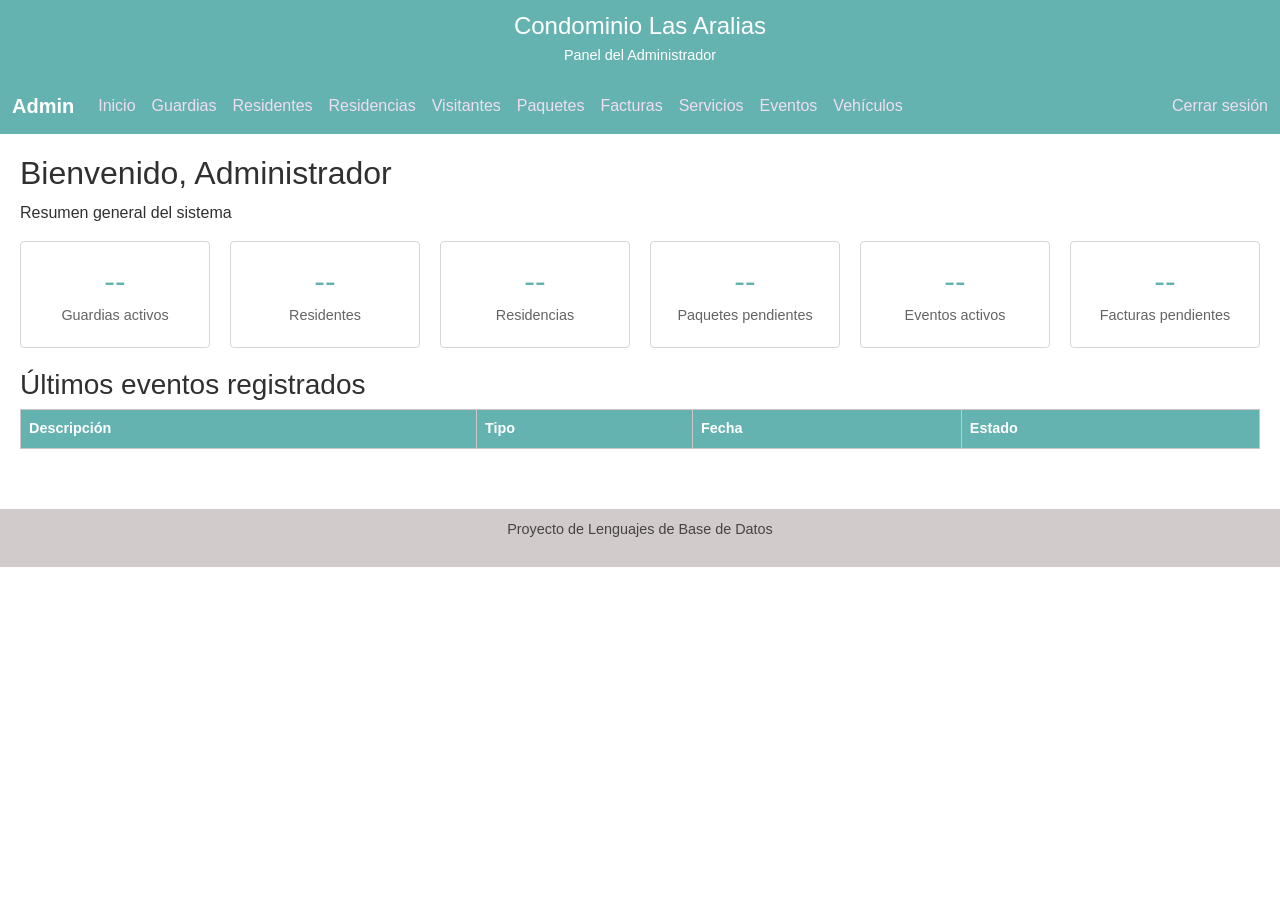
==== admin.html @ 8fc1bbf4 "INICIO PROYECTO - BASES Y DISEÑO VISUAL" ====
<!DOCTYPE html>
<html>

<head>
    <meta charset="utf-8">
    <meta name="viewport" content="width=device-width, initial-scale=1.0">
    <title>Panel Administrador - Las Aralias</title>
    <link href="https://cdn.jsdelivr.net/npm/bootstrap@5.3.8/dist/css/bootstrap.min.css" rel="stylesheet">
    <link rel="stylesheet" href="css/admin.css">
</head>

<body>
    <header>
        <h1>Condominio Las Aralias</h1>
        <p>Panel del Administrador</p>
    </header>

    <nav class="navbar navbar-expand-lg">
        <div class="container-fluid">
            <span class="navbar-brand">Admin</span>
            <button class="navbar-toggler" type="button" data-bs-toggle="collapse" data-bs-target="#navAdmin">
                <span class="navbar-toggler-icon"></span>
            </button>
            <div class="collapse navbar-collapse" id="navAdmin">
                <ul class="navbar-nav me-auto">
                    <li class="nav-item"><a class="nav-link" href="#" onclick="mostrarSeccion('inicio')">Inicio</a></li>
                    <li class="nav-item"><a class="nav-link" href="#" onclick="mostrarSeccion('guardias')">Guardias</a></li>
                    <li class="nav-item"><a class="nav-link" href="#" onclick="mostrarSeccion('residentes')">Residentes</a></li>
                    <li class="nav-item"><a class="nav-link" href="#" onclick="mostrarSeccion('residencias')">Residencias</a></li>
                    <li class="nav-item"><a class="nav-link" href="#" onclick="mostrarSeccion('visitantes')">Visitantes</a></li>
                    <li class="nav-item"><a class="nav-link" href="#" onclick="mostrarSeccion('paquetes')">Paquetes</a></li>
                    <li class="nav-item"><a class="nav-link" href="#" onclick="mostrarSeccion('facturas')">Facturas</a></li>
                    <li class="nav-item"><a class="nav-link" href="#" onclick="mostrarSeccion('servicios')">Servicios</a></li>
                    <li class="nav-item"><a class="nav-link" href="#" onclick="mostrarSeccion('eventos')">Eventos</a></li>
                    <li class="nav-item"><a class="nav-link" href="#" onclick="mostrarSeccion('vehiculos')">Vehículos</a></li>
                </ul>
                <a href="index.html" class="nav-link" style="color:#f0a0a0;">Cerrar sesión</a>
            </div>
        </div>
    </nav>

    <main>

        <section id="inicio" class="seccion activa">
            <h2>Bienvenido, Administrador</h2>
            <p>Resumen general del sistema</p>
            <div class="resumen-inicio">
                <div class="tarjeta-resumen">
                    <h3>--</h3>
                    <p>Guardias activos</p>
                </div>
                <div class="tarjeta-resumen">
                    <h3>--</h3>
                    <p>Residentes</p>
                </div>
                <div class="tarjeta-resumen">
                    <h3>--</h3>
                    <p>Residencias</p>
                </div>
                <div class="tarjeta-resumen">
                    <h3>--</h3>
                    <p>Paquetes pendientes</p>
                </div>
                <div class="tarjeta-resumen">
                    <h3>--</h3>
                    <p>Eventos activos</p>
                </div>
                <div class="tarjeta-resumen">
                    <h3>--</h3>
                    <p>Facturas pendientes</p>
                </div>
            </div>
            <h3>Últimos eventos registrados</h3>
            <table>
                <thead>
                    <tr>
                        <th>Descripción</th>
                        <th>Tipo</th>
                        <th>Fecha</th>
                        <th>Estado</th>
                    </tr>
                </thead>
                <tbody></tbody>
            </table>
        </section>

        <section id="guardias" class="seccion">
            <h2>Guardias</h2>
            <div class="contenedor-principal">
                <div class="bloque-tabla">
                    <table>
                        <thead>
                            <tr>
                                <th>Nombre</th>
                                <th>Apellidos</th>
                                <th>Teléfono</th>
                                <th>Correo</th>
                                <th>Estado</th>
                                <th>Acciones</th>
                            </tr>
                        </thead>
                        <tbody></tbody>
                    </table>
                </div>
                <div class="bloque-formulario">
                    <h3>Agregar Guardia</h3>
                    <form>
                        <label>Nombre</label>
                        <input type="text" placeholder="NOMBRE">
                        <label>Apellido Paterno</label>
                        <input type="text" placeholder="APELLIDO PATERNO">
                        <label>Apellido Materno</label>
                        <input type="text" placeholder="APELLIDO MATERNO">
                        <label>Teléfono</label>
                        <input type="text" placeholder="Ej: 0000-0000">
                        <label>Correo</label>
                        <input type="text" placeholder="correo@gmail.com">
                        <label>Estado</label>
                        <select>
                            <option>Activo</option>
                            <option>Inactivo</option>
                        </select>
                        <button type="submit">Guardar</button>
                        <button type="button" class="btn-limpiar">Limpiar</button>
                    </form>
                </div>
            </div>
        </section>

        <section id="residentes" class="seccion">
            <h2>Residentes</h2>
            <div class="contenedor-principal">
                <div class="bloque-tabla">
                    <table>
                        <thead>
                            <tr>
                                <th>Nombre</th>
                                <th>Apellidos</th>
                                <th>Teléfono</th>
                                <th>Residencia</th>
                                <th>Estado</th>
                                <th>Acciones</th>
                            </tr>
                        </thead>
                        <tbody></tbody>
                    </table>
                </div>
                <div class="bloque-formulario">
                    <h3>Agregar Residente</h3>
                    <form>
                        <label>Nombre</label>
                        <input type="text" placeholder="NOMBRE">
                        <label>Apellido Paterno</label>
                        <input type="text" placeholder="APELLIDO PATERNO">
                        <label>Apellido Materno</label>
                        <input type="text" placeholder="APELLIDO MATERNO">
                        <label>Teléfono</label>
                        <input type="text" placeholder="Ej: 0000-0000">
                        <label>Correo</label>
                        <input type="text" placeholder="correo@gmail.com">
                        <label>Residencia</label>
                        <select>
                            <option value="">-- Seleccione --</option>
                        </select>
                        <label>Estado</label>
                        <select>
                            <option>Activo</option>
                            <option>Inactivo</option>
                        </select>
                        <button type="submit">Guardar</button>
                        <button type="button" class="btn-limpiar">Limpiar</button>
                    </form>
                </div>
            </div>
        </section>

        <section id="residencias" class="seccion">
            <h2>Residencias</h2>
            <div class="contenedor-principal">
                <div class="bloque-tabla">
                    <table>
                        <thead>
                            <tr>
                                <th>ID</th>
                                <th>Monto Alquiler</th>
                                <th>Monto Mantenimiento</th>
                                <th>Tipo de Pago</th>
                                <th>Estado</th>
                                <th>Acciones</th>
                            </tr>
                        </thead>
                        <tbody></tbody>
                    </table>
                </div>
                <div class="bloque-formulario">
                    <h3>Agregar Residencia</h3>
                    <form>
                        <label>Monto Alquiler (₡)</label>
                        <input type="number" placeholder="Ej: 350000">
                        <label>Monto Mantenimiento (₡)</label>
                        <input type="number" placeholder="Ej: 25000">
                        <label>Tipo de Pago</label>
                        <select>
                            <option>Mensual</option>
                            <option>Quincenal</option>
                            <option>Semanal</option>
                        </select>
                        <label>Estado</label>
                        <select>
                            <option>Activo</option>
                            <option>Inactivo</option>
                        </select>
                        <button type="submit">Guardar</button>
                        <button type="button" class="btn-limpiar">Limpiar</button>
                    </form>
                </div>
            </div>
        </section>

        <section id="visitantes" class="seccion">
            <h2>Visitantes</h2>
            <p style="color:#969191; font-size:0.9em;">Historial completo de visitas al condominio.</p>
            <table>
                <thead>
                    <tr>
                        <th>Nombre</th>
                        <th>Rol</th>
                        <th>Residencia</th>
                        <th>Fecha Ingreso</th>
                        <th>Fecha Salida</th>
                        <th>Estado</th>
                        <th>Acciones</th>
                    </tr>
                </thead>
                <tbody></tbody>
            </table>
        </section>

        <section id="paquetes" class="seccion">
            <h2>Paquetes</h2>
            <p style="color:#969191; font-size:0.9em;">Gestión de paquetes recibidos en el condominio.</p>
            <table>
                <thead>
                    <tr>
                        <th>Descripción</th>
                        <th>Residencia</th>
                        <th>Fecha Ingreso</th>
                        <th>Fecha Entrega</th>
                        <th>Estado</th>
                        <th>Acciones</th>
                    </tr>
                </thead>
                <tbody></tbody>
            </table>
        </section>

        <section id="facturas" class="seccion">
            <h2>Facturas y Pagos</h2>
            <div class="contenedor-principal">
                <div class="bloque-tabla">
                    <table>
                        <thead>
                            <tr>
                                <th>Fecha</th>
                                <th>Descripción</th>
                                <th>Residente</th>
                                <th>Tipo Pago</th>
                                <th>Forma Pago</th>
                                <th>Estado</th>
                                <th>Acciones</th>
                            </tr>
                        </thead>
                        <tbody></tbody>
                    </table>
                </div>
                <div class="bloque-formulario">
                    <h3>Agregar Factura</h3>
                    <form>
                        <label>Fecha</label>
                        <input type="text" placeholder="Ej: YYYY-MM-DD">
                        <label>Descripción</label>
                        <input type="text" placeholder="Ej: PAGO MANTENIMIENTO">
                        <label>Residente</label>
                        <select>
                            <option value="">-- Seleccione --</option>
                        </select>
                        <label>Tipo de Pago</label>
                        <select>
                            <option>Alquiler</option>
                            <option>Mantenimiento</option>
                            <option>Servicio</option>
                        </select>
                        <label>Forma de Pago</label>
                        <select>
                            <option>Efectivo</option>
                            <option>Transferencia</option>
                            <option>Tarjeta</option>
                        </select>
                        <label>Estado</label>
                        <select>
                            <option>Pendiente</option>
                            <option>Pagado</option>
                            <option>Vencido</option>
                        </select>
                        <button type="submit">Guardar</button>
                        <button type="button" class="btn-limpiar">Limpiar</button>
                    </form>
                </div>
            </div>
        </section>

        <section id="servicios" class="seccion">
            <h2>Servicios</h2>
            <div class="contenedor-principal">
                <div class="bloque-tabla">
                    <table>
                        <thead>
                            <tr>
                                <th>Descripción</th>
                                <th>Tipo</th>
                                <th>Fecha Salida</th>
                                <th>Estado</th>
                                <th>Acciones</th>
                            </tr>
                        </thead>
                        <tbody></tbody>
                    </table>
                </div>
                <div class="bloque-formulario">
                    <h3>Agregar Servicio</h3>
                    <form>
                        <label>Descripción</label>
                        <input type="text" placeholder="Ej: JARDINERÍA">
                        <label>Tipo de Servicio</label>
                        <select>
                            <option>Plomería</option>
                            <option>Electricidad</option>
                            <option>Jardinería</option>
                            <option>Seguridad</option>
                            <option>Limpieza</option>
                            <option>Otro</option>
                        </select>
                        <label>Fecha de Salida</label>
                        <input type="text" placeholder="Ej: YYYY-MM-DD">
                        <label>Estado</label>
                        <select>
                            <option>Activo</option>
                            <option>Finalizado</option>
                            <option>Cancelado</option>
                        </select>
                        <button type="submit">Guardar</button>
                        <button type="button" class="btn-limpiar">Limpiar</button>
                    </form>
                </div>
            </div>
        </section>

        <section id="eventos" class="seccion">
            <h2>Eventos / Incidentes</h2>
            <div class="contenedor-principal">
                <div class="bloque-tabla">
                    <table>
                        <thead>
                            <tr>
                                <th>Descripción</th>
                                <th>Tipo</th>
                                <th>Fecha</th>
                                <th>Estado</th>
                                <th>Acciones</th>
                            </tr>
                        </thead>
                        <tbody></tbody>
                    </table>
                </div>
                <div class="bloque-formulario">
                    <h3>Agregar Evento</h3>
                    <form>
                        <label>Descripción</label>
                        <textarea placeholder="EVENTO O INCIDENTE"></textarea>
                        <label>Tipo</label>
                        <select>
                            <option>Incidente</option>
                            <option>Visita especial</option>
                            <option>Mantenimiento</option>
                            <option>Otro</option>
                        </select>
                        <label>Fecha</label>
                        <input type="text" placeholder="Ej: YYYY-MM-DD">
                        <label>Estado</label>
                        <select>
                            <option>Activo</option>
                            <option>Resuelto</option>
                        </select>
                        <button type="submit">Guardar</button>
                        <button type="button" class="btn-limpiar">Limpiar</button>
                    </form>
                </div>
            </div>
        </section>

        <section id="vehiculos" class="seccion">
            <h2>Vehículos</h2>
            <p style="color:#969191; font-size:0.9em;">Gestión de vehículos registrados en el condominio.</p>
            <table>
                <thead>
                    <tr>
                        <th>Placa</th>
                        <th>Descripción</th>
                        <th>Residente</th>
                        <th>Estado</th>
                        <th>Acciones</th>
                    </tr>
                </thead>
                <tbody></tbody>
            </table>
        </section>

    </main>

    <footer>
        <p>Proyecto de Lenguajes de Base de Datos</p>
    </footer>

    <script src="js/admin.js"></script>
    <script src="https://cdn.jsdelivr.net/npm/bootstrap@5.3.8/dist/js/bootstrap.bundle.min.js"></script>
</body>

</html>
---- css/admin.css ----
body {
    background-color: #ffffff;
    color: #313030;
    font-family: Arial, Helvetica, sans-serif;
    margin: 0;
    padding: 0;
}

header {
    text-align: center;
    padding: 12px 0;
    background-color: #65b3b0;
    color: #ffffff;
}

header h1 {
    margin: 0;
    font-size: 1.5em;
}

header p {
    margin: 4px 0 0 0;
    font-size: 0.9em;
}

footer {
    text-align: center;
    padding: 10px 0;
    background-color: #d2cbcb;
    color: #464343;
    font-size: 0.9em;
    margin-top: 30px;
}

.navbar {
    background-color: #65b3b0 !important;
}

.navbar-brand {
    color: #ffffff !important;
    font-weight: bold;
}

.nav-link {
    color: #f0ddf0 !important;
}

.nav-link:hover,
.nav-link.activo {
    color: #ffffff !important;
    background-color: #4a1942 !important;
    border-radius: 4px;
}

.seccion {
    display: none;
    padding: 20px;
}

.seccion.activa {
    display: block;
}

.contenedor-principal {
    display: flex;
    justify-content: space-between;
    align-items: flex-start;
    gap: 20px;
    flex-wrap: wrap;
}

.bloque-tabla {
    flex: 2;
    min-width: 300px;
}

.bloque-formulario {
    flex: 1;
    min-width: 260px;
    background-color: #ffffff;
    border: 1px solid #cac3c3;
    border-radius: 4px;
    padding: 20px;
}

table {
    width: 100%;
    border-collapse: collapse;
    background-color: #ffffff;
    margin-bottom: 10px;
}

th, td {
    border: 1px solid #cbc5c5;
    padding: 8px;
    text-align: left;
    font-size: 0.9em;
}

th {
    background-color: #65b3b0;
    color: #ffffff;
}

tbody tr:hover {
    background-color: #f5e6f5;
}

.bloque-formulario h3 {
    margin-top: 0;
    font-size: 1.1em;
    border-bottom: 1px solid #d2cccc;
    padding-bottom: 8px;
}

.bloque-formulario form {
    display: flex;
    flex-direction: column;
}

.bloque-formulario label {
    font-size: 0.88em;
    margin-top: 6px;
    font-weight: bold;
}

.bloque-formulario input[type="text"],
.bloque-formulario input[type="number"],
.bloque-formulario input[type="date"],
.bloque-formulario select,
.bloque-formulario textarea {
    padding: 5px;
    margin-bottom: 6px;
    border: 1px solid #ada8a8;
    border-radius: 3px;
    font-size: 0.9em;
    width: 100%;
}

.bloque-formulario textarea {
    resize: vertical;
    height: 70px;
}

.bloque-formulario button[type="submit"] {
    padding: 8px;
    background-color: #65b3b0;
    color: #ffffff;
    border: none;
    border-radius: 3px;
    cursor: pointer;
    margin-top: 5px;
}

.bloque-formulario button[type="submit"]:hover {
    background-color: #65b3b0;
}

.btn-limpiar {
    padding: 6px;
    background-color: #888888;
    color: #ffffff;
    border: none;
    border-radius: 3px;
    cursor: pointer;
    margin-top: 4px;
}

.btn-limpiar:hover {
    background-color: #636060;
}

.btn-editar {
    padding: 4px 8px;
    background-color: #2c7a3a;
    color: #ffffff;
    border: none;
    border-radius: 3px;
    cursor: pointer;
    font-size: 0.8em;
    margin-right: 3px;
}

.btn-editar:hover {
    background-color: #1e5728;
}

.btn-eliminar {
    padding: 4px 8px;
    background-color: #b62121;
    color: #ffffff;
    border: none;
    border-radius: 3px;
    cursor: pointer;
    font-size: 0.8em;
}

.btn-eliminar:hover {
    background-color: #7a1515;
}

.resumen-inicio {
    display: flex;
    gap: 20px;
    flex-wrap: wrap;
    margin-bottom: 20px;
}

.tarjeta-resumen {
    background-color: #ffffff;
    border: 1px solid #dbd4d4;
    border-radius: 4px;
    padding: 20px;
    flex: 1;
    min-width: 130px;
    text-align: center;
}

.tarjeta-resumen h3 {
    margin: 0;
    font-size: 2em;
    color: #65b3b0;
}

.tarjeta-resumen p {
    margin: 5px 0 0 0;
    font-size: 0.9em;
    color: #656363;
}

.mensaje-error {
    color: rgb(194, 28, 28);
    font-size: 0.85em;
    display: none;
}

.mensaje-exito {
    color: rgb(27, 131, 27);
    font-size: 0.85em;
    display: none;
}

.estado-activo {
    color: rgb(27, 131, 27);
    font-weight: bold;
}

.estado-pendiente {
    color: rgb(225, 153, 17);
    font-weight: bold;
}

.estado-inactivo {
    color: rgb(194, 28, 28);
    font-weight: bold;
}
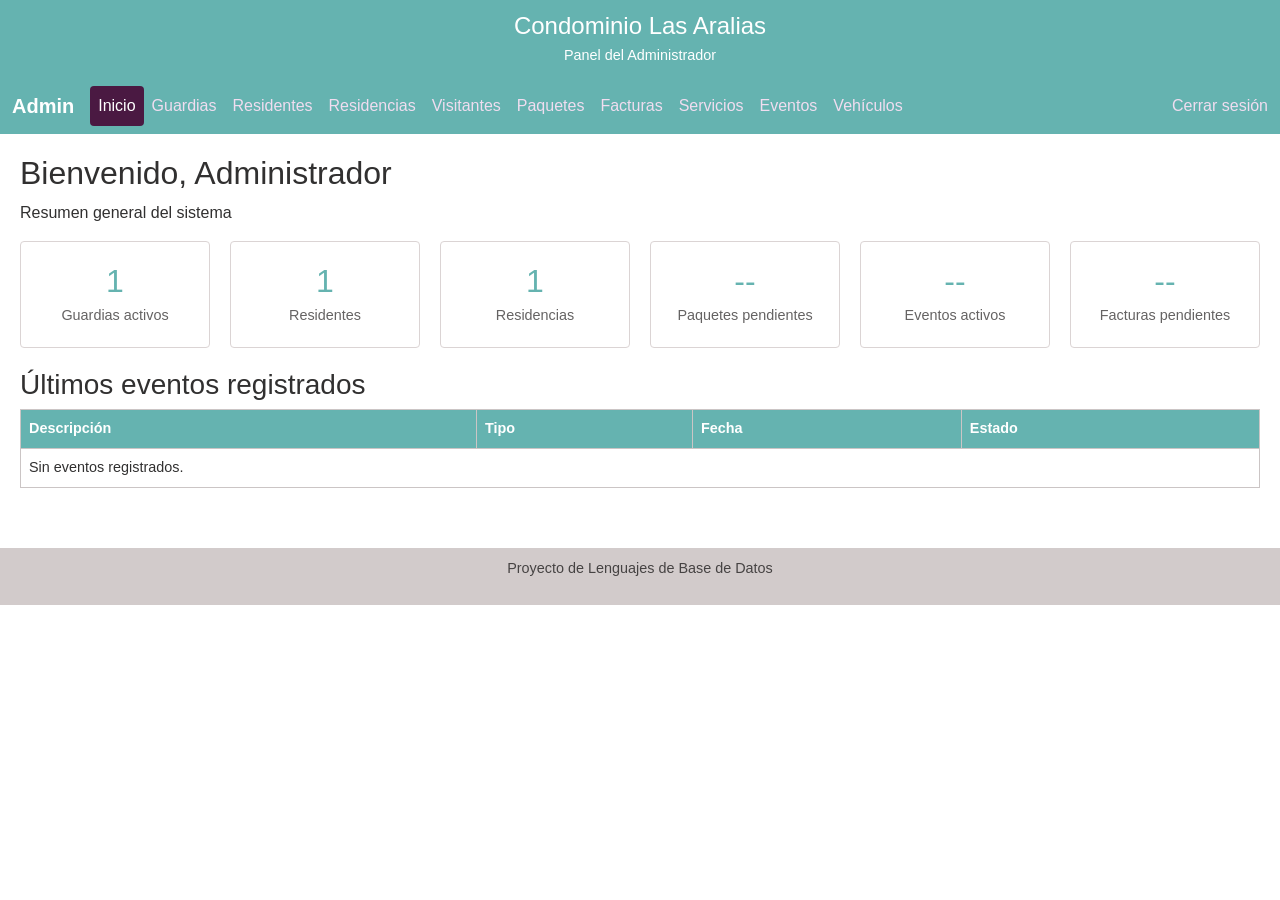
==== commit 59dd86dc: "avance2-pao" ====
--- a/admin.html
+++ b/admin.html
@@ -120,6 +120,8 @@
                             <option>Activo</option>
                             <option>Inactivo</option>
                         </select>
+                        <span class="mensaje-error"></span>
+                        <span class="mensaje-exito"></span>
                         <button type="submit">Guardar</button>
                         <button type="button" class="btn-limpiar">Limpiar</button>
                     </form>
@@ -167,6 +169,8 @@
                             <option>Activo</option>
                             <option>Inactivo</option>
                         </select>
+                        <span class="mensaje-error"></span>
+                        <span class="mensaje-exito"></span>
                         <button type="submit">Guardar</button>
                         <button type="button" class="btn-limpiar">Limpiar</button>
                     </form>
@@ -210,6 +214,8 @@
                             <option>Activo</option>
                             <option>Inactivo</option>
                         </select>
+                        <span class="mensaje-error"></span>
+                        <span class="mensaje-exito"></span>
                         <button type="submit">Guardar</button>
                         <button type="button" class="btn-limpiar">Limpiar</button>
                     </form>
--- a/css/admin.css
+++ b/css/admin.css
@@ -229,28 +229,36 @@
 }
 
 .mensaje-error {
-    color: rgb(194, 28, 28);
+    color: #c21c1c;
     font-size: 0.85em;
     display: none;
 }
 
 .mensaje-exito {
-    color: rgb(27, 131, 27);
+    color: #1b831b;
     font-size: 0.85em;
     display: none;
 }
 
+.mensaje-visible {
+    display: block;
+}
+
+.campo-error {
+    border-color: #c21c1c !important;
+}
+
 .estado-activo {
-    color: rgb(27, 131, 27);
+    color: #1b831b;
     font-weight: bold;
 }
 
 .estado-pendiente {
-    color: rgb(225, 153, 17);
+    color: #e19911;
     font-weight: bold;
 }
 
 .estado-inactivo {
-    color: rgb(194, 28, 28);
-    font-weight: bold;
-}
+    color: #c21c1c;
+    font-weight: bold;
+}
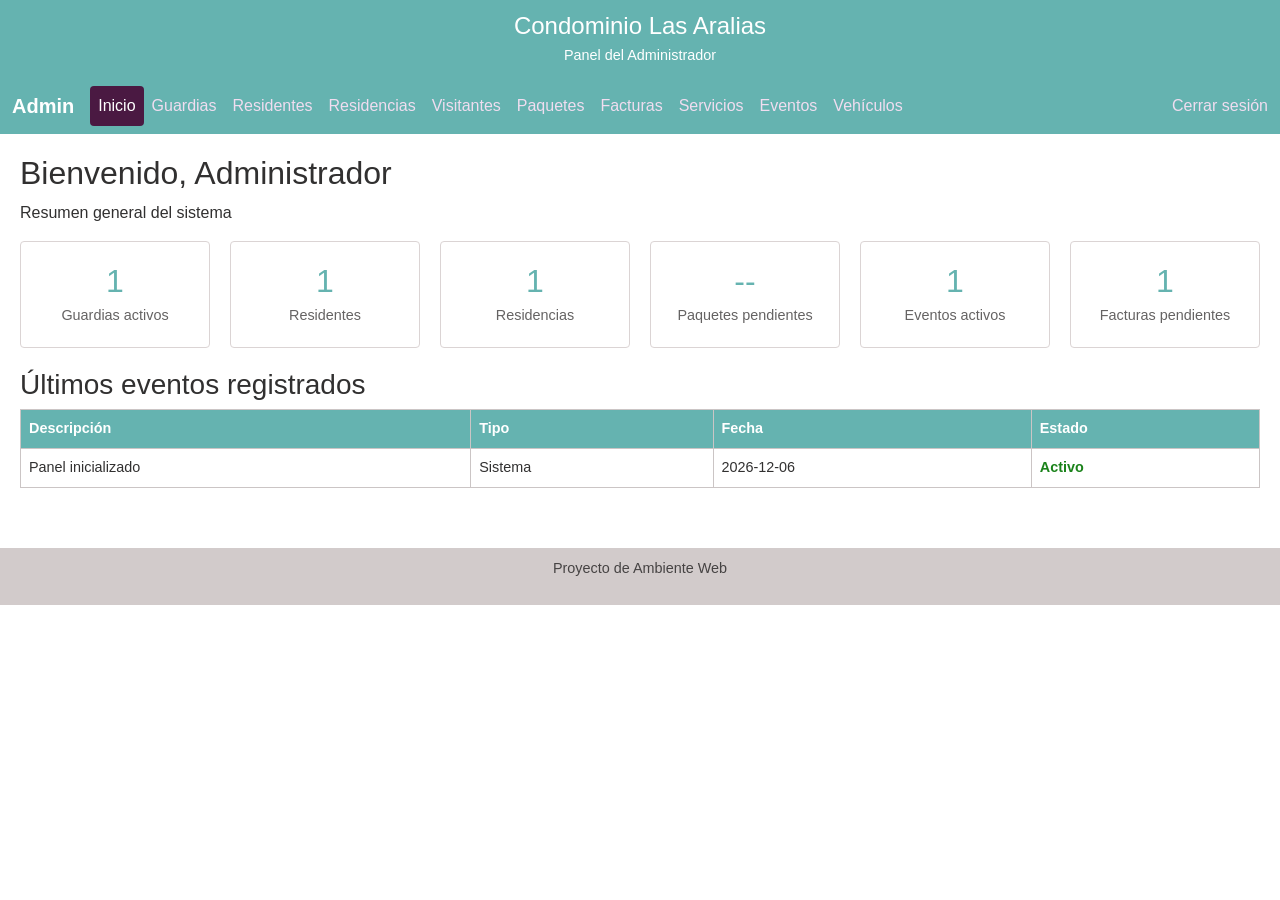
==== commit 0e058a7b: "Avance JSadmin" ====
--- a/admin.html
+++ b/admin.html
@@ -424,7 +424,7 @@
     </main>
 
     <footer>
-        <p>Proyecto de Lenguajes de Base de Datos</p>
+        <p>Proyecto de Ambiente Web</p>
     </footer>
 
     <script src="js/admin.js"></script>
